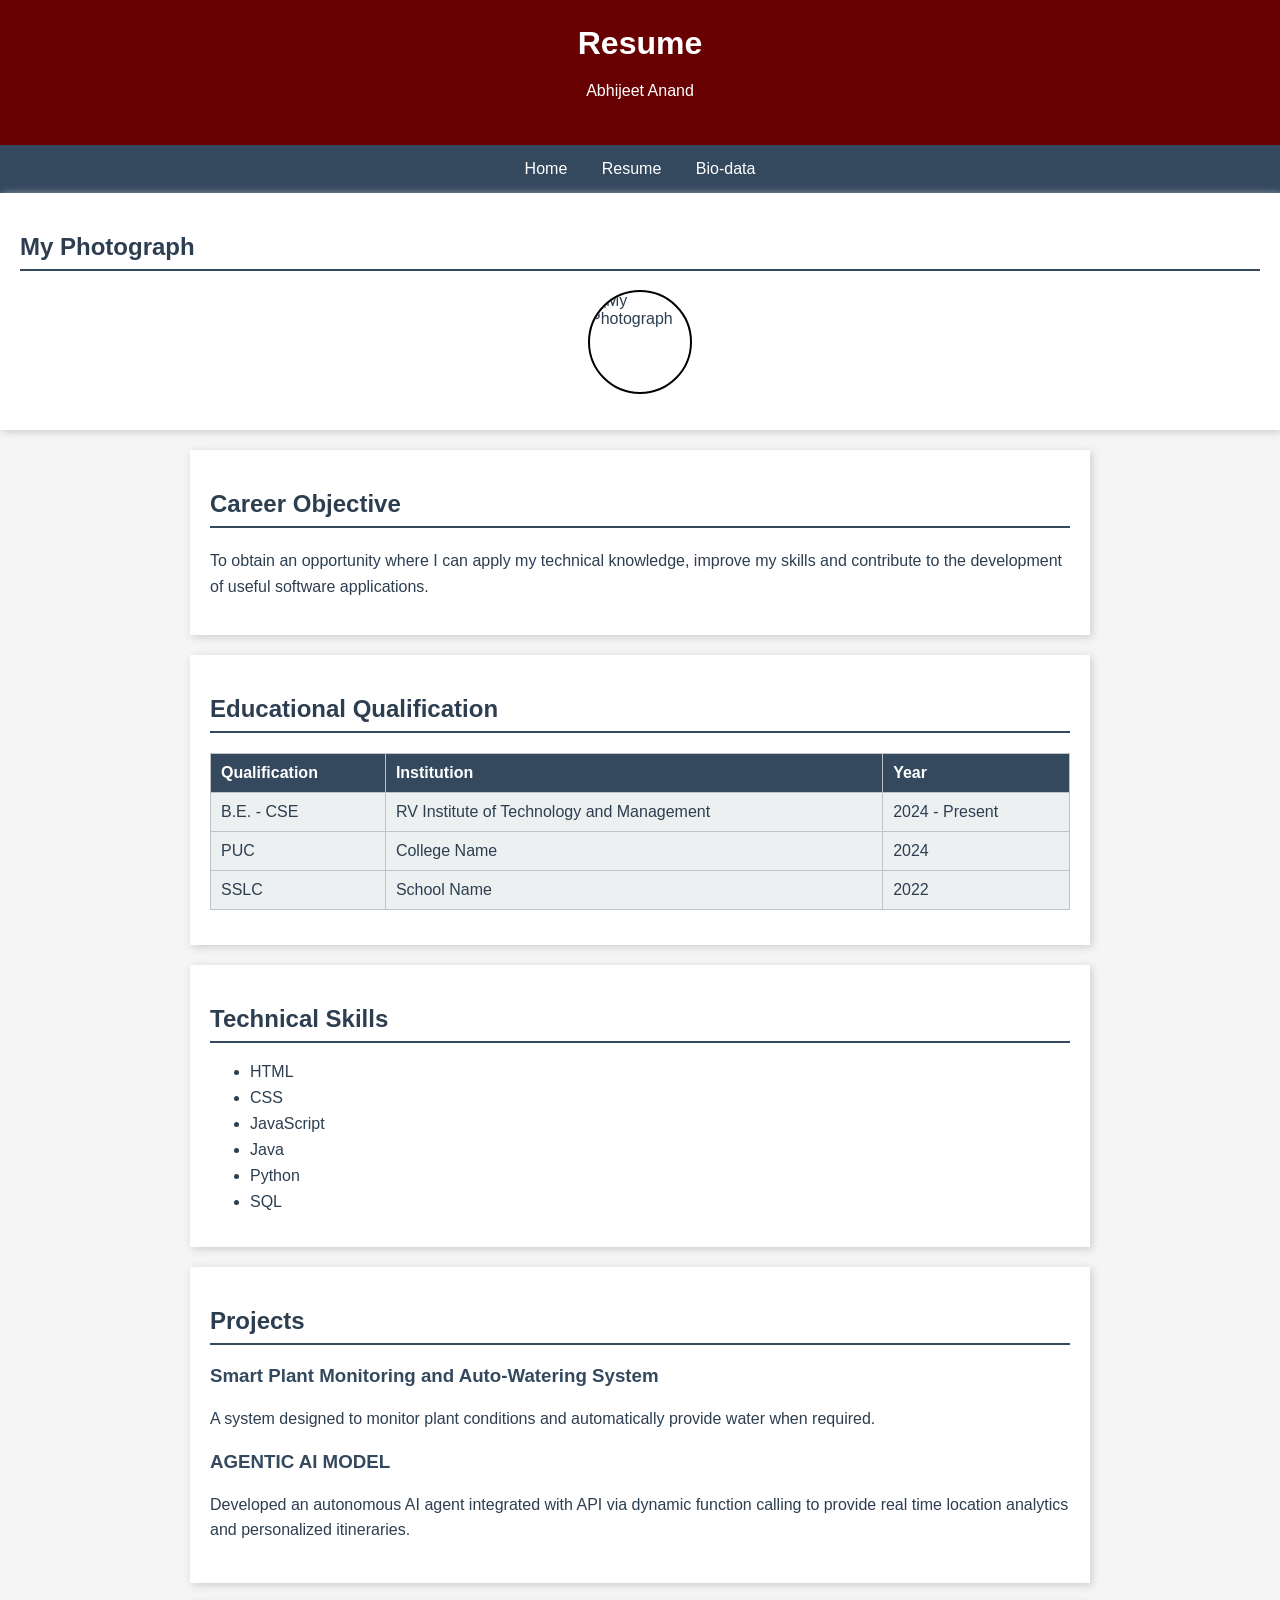
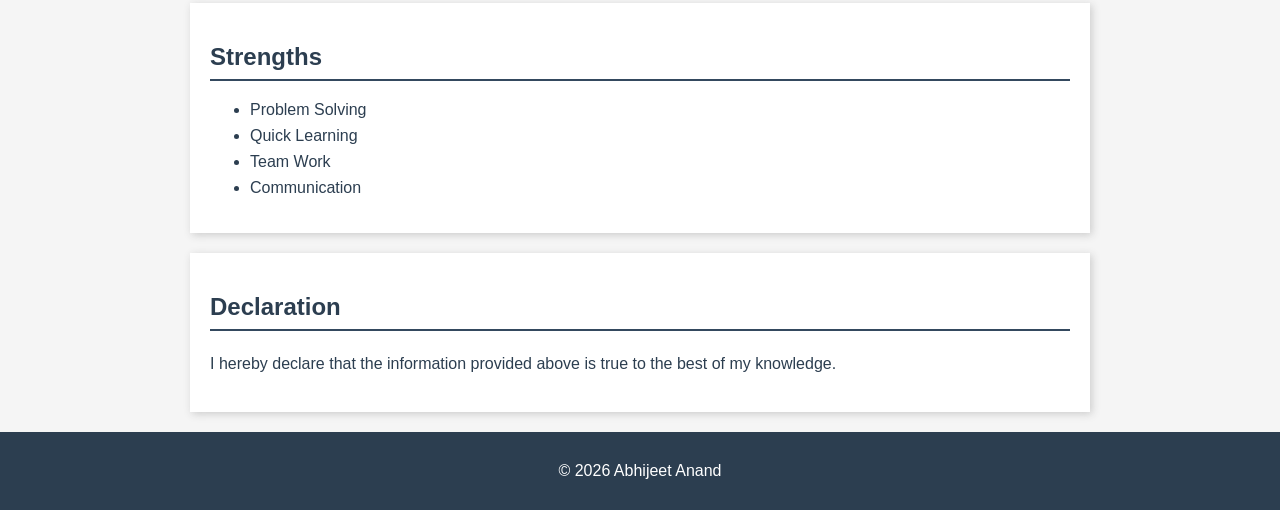
==== resume.html @ 4df5bfa0 "Add files via upload" ====
<!DOCTYPE html>
<html>
<head>
<meta charset="UTF-8">
<meta name="viewport" content="width=device-width,initial-scale=1.0">
<title>Resume - Abhijeet Anand</title>
<link rel="stylesheet" href="styles.css">
</head>
<body>

<header><h1>Resume</h1><p>Abhijeet Anand</p></header>

<nav>
<a href="index.html">Home</a>
<a href="resume.html">Resume</a>
<a href="biodata.html">Bio-data</a>
</nav>

<section>
<h2>My Photograph</h2>
<div class="photo-section"><img src="C:\Abhijeet Anand\Assignment1\photo.jpeg" alt="My Photograph" class="photo"></div>
</section>

<main class="container">

<section>
<h2>Career Objective</h2>
<p>To obtain an opportunity where I can apply my technical knowledge, improve my skills and contribute to the development of useful software applications.</p>
</section>

<section>
<h2>Educational Qualification</h2>
<table>
<tr><th>Qualification</th><th>Institution</th><th>Year</th></tr>
<tr><td>B.E. - CSE</td><td>RV Institute of Technology and Management</td><td>2024 - Present</td></tr>
<tr><td>PUC</td><td>College Name</td><td>2024</td></tr>
<tr><td>SSLC</td><td>School Name</td><td>2022</td></tr>
</table>
</section>

<section>
<h2>Technical Skills</h2>
<ul><li>HTML</li><li>CSS</li><li>JavaScript</li><li>Java</li><li>Python</li><li>SQL</li></ul>
</section>

<section>
<h2>Projects</h2>
<article><h3>Smart Plant Monitoring and Auto-Watering System</h3>
<p>A system designed to monitor plant conditions and automatically provide water when required.</p></article>
<article><h3>AGENTIC AI MODEL</h3>
<p>Developed an autonomous AI agent integrated with API via dynamic function calling to provide real time location analytics and personalized itineraries.</p></article>
</section>

<section>
<h2>Strengths</h2>
<ul><li>Problem Solving</li><li>Quick Learning</li><li>Team Work</li><li>Communication</li></ul>
</section>

<section>
<h2>Declaration</h2>
<p>I hereby declare that the information provided above is true to the best of my knowledge.</p>
</section>

</main>

<footer><p>&copy; <span id="year"></span> Abhijeet Anand</p></footer>
<script src="script.js"></script>
</body>
</html>
---- styles.css ----
body{
    font-family:Arial,sans-serif;
    margin:0;
    background:#f5f5f5;
    color:#2c3e50;
}

header{
    background:#680101;
    color:white;
    text-align:center;
    padding:25px;
}
header h1{margin:0}

.photo-section{height:120px}
.photo{
    display:block;
    width:100px;
    height:100px;
    object-fit:cover;
    border-radius:50%;
    border:2px solid #000;
    margin:auto;
}

nav{
    background:#34495e;
    padding:15px;
    text-align:center;
}
nav a{
    color:white;
    text-decoration:none;
    margin:0 15px;
}
nav a:hover{text-decoration:underline}

main{
    display:flex;
    gap:20px;
    margin:20px;
}

.container{
    display:block;
    width:90%;
    max-width:900px;
    margin:20px auto;
}

.container section{
    display:block;
    width:100%;
    box-sizing:border-box;
}

section,aside{
    background:white;
    padding:20px;
    margin-bottom:20px;
    box-shadow:2px 2px 8px #ccc;
}

.home{flex:3}
aside{flex:1}

h2{
    color:#2c3e50;
    border-bottom:2px solid #34495e;
    padding-bottom:8px;
}
h3{color:#34495e}
p{line-height:1.6}
li{margin:8px 0}

table{
    width:100%;
    border-collapse:collapse;
    margin:15px 0;
}
th,td{
    border:1px solid #bdc3c7;
    padding:10px;
    text-align:left;
}
th{
    background:#34495e;
    color:white;
}
td{background:#ecf0f1}

article{margin-bottom:20px}

button{
    background:#34495e;
    color:white;
    border:0;
    padding:10px 20px;
    cursor:pointer;
}
button:hover{background:#2c3e50}

#message{
    font-weight:bold;
    color:#34495e;
}

footer{
    background:#2c3e50;
    color:white;
    text-align:center;
    padding:10px;
    margin-top:20px;
}

@media(max-width:700px){
    main{display:block}
    nav a{
        display:block;
        margin:10px;
    }
}
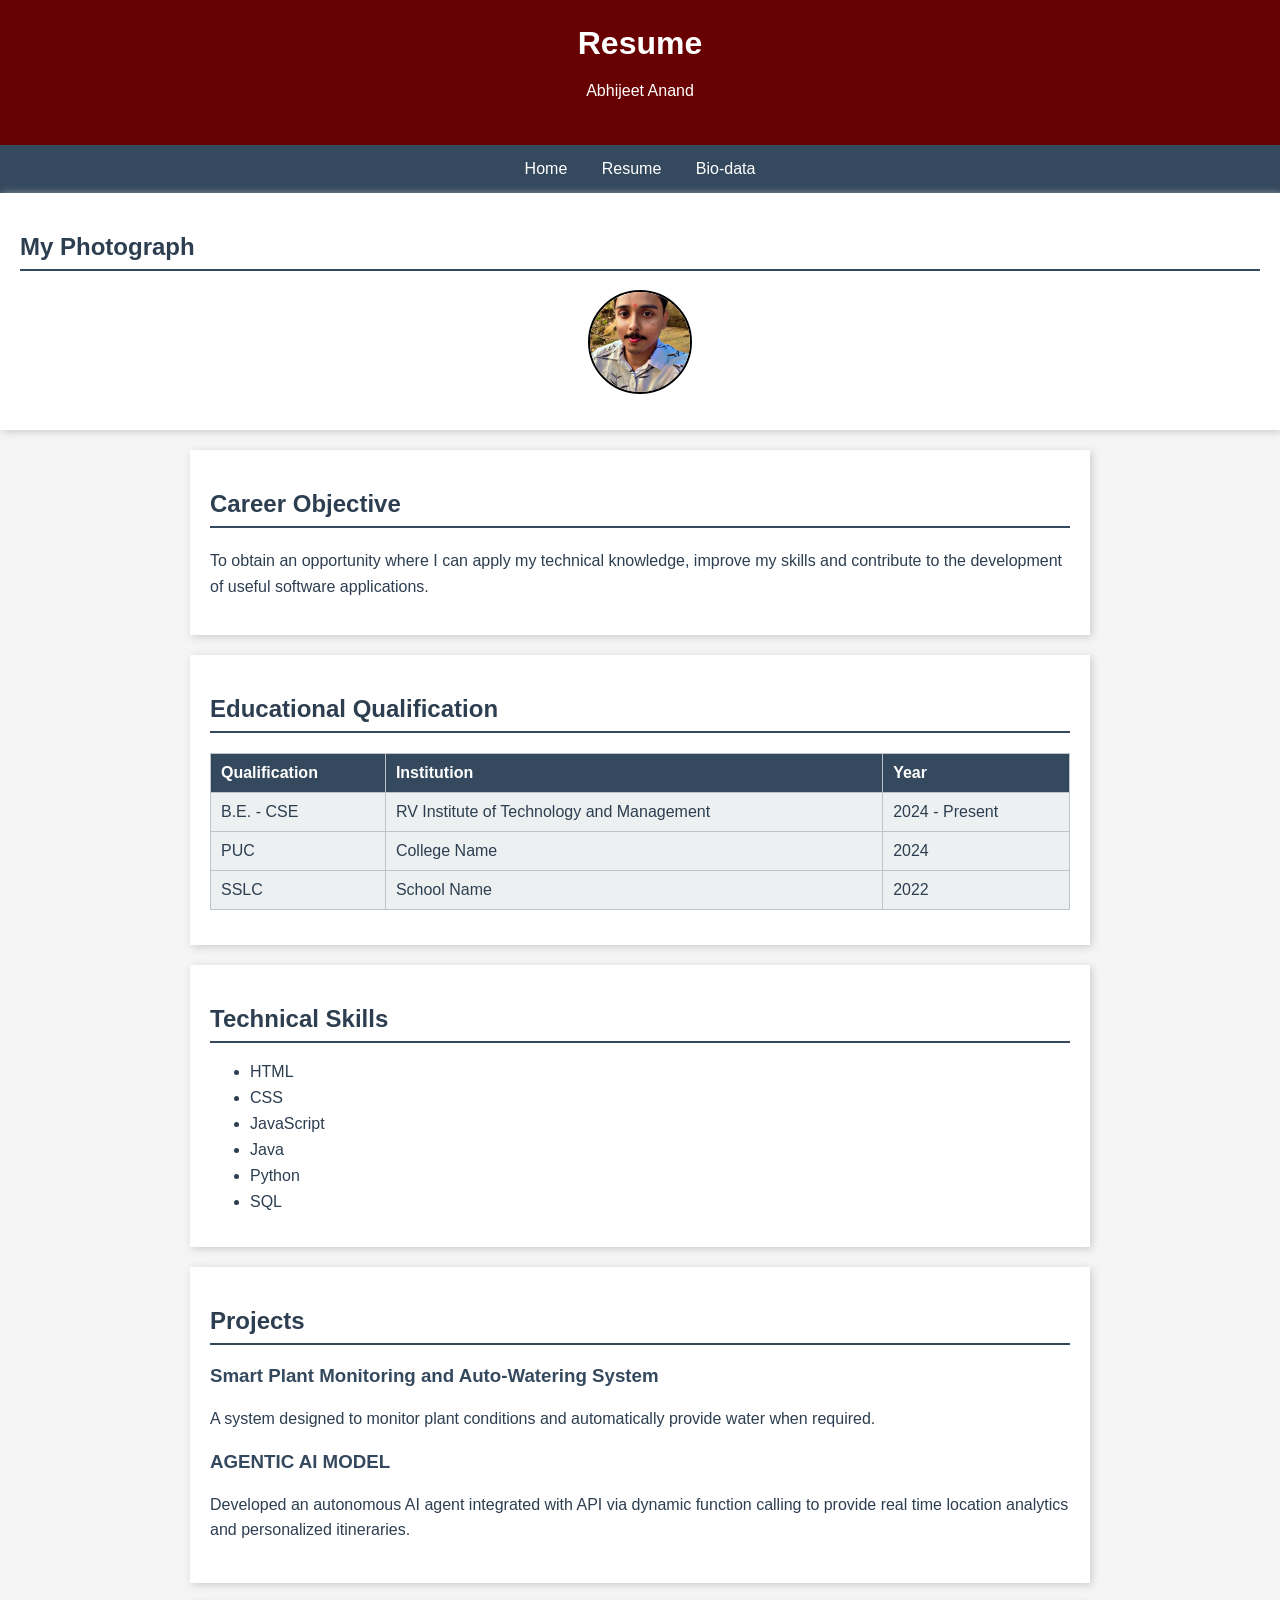
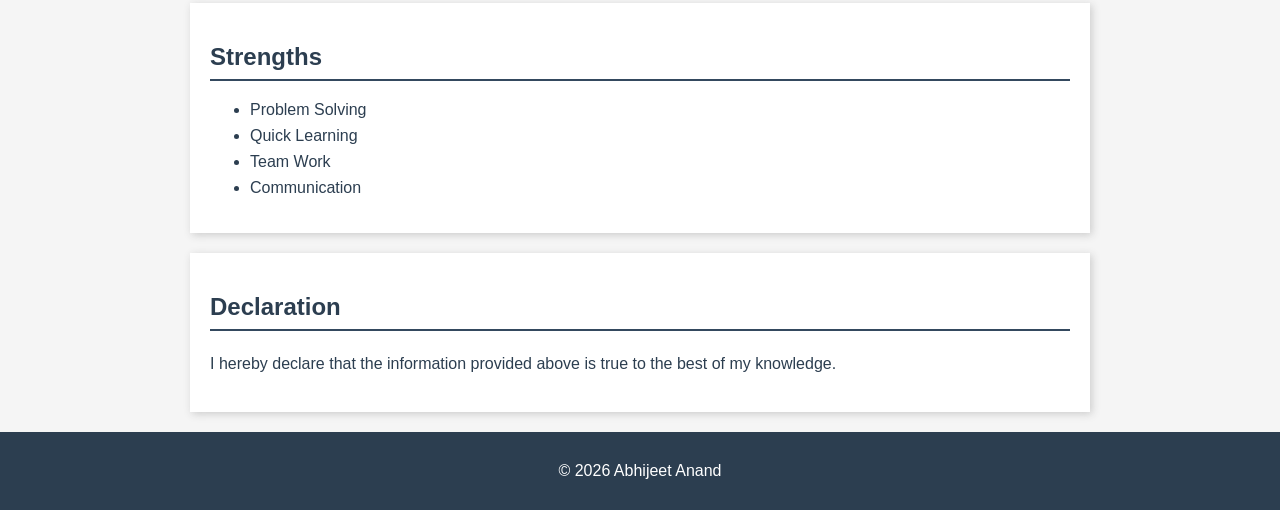
==== commit 94289cd6: "Fix HTML encoding issues in resume.html" ====
--- a/resume.html
+++ b/resume.html
@@ -18,7 +18,7 @@
 
 <section>
 <h2>My Photograph</h2>
-<div class="photo-section"><img src="C:\Abhijeet Anand\Assignment1\photo.jpeg" alt="My Photograph" class="photo"></div>
+<div class="photo-section"><img src="photo.jpeg" alt="My Photograph" class="photo"></div>
 </section>
 
 <main class="container">
@@ -66,4 +66,4 @@
 <footer><p>&copy; <span id="year"></span> Abhijeet Anand</p></footer>
 <script src="script.js"></script>
 </body>
-</html>+</html>
